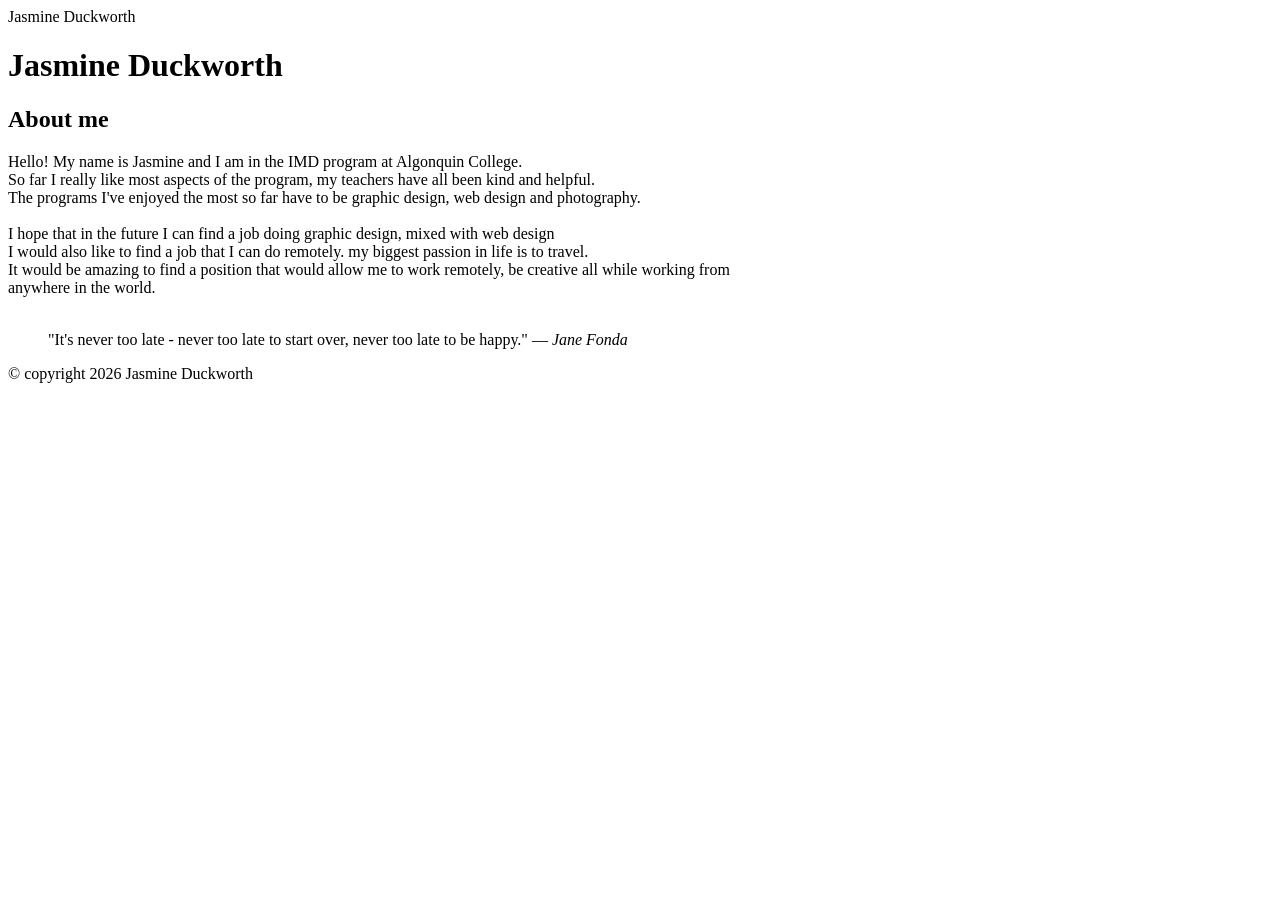
==== index.html @ 2b516044 "added tag information" ====
<!DOCTYPE html>
<html lang="en">
<head>
    <meta charset="UTF-8">
    <meta name="viewport" content="width=device-width, initial-scale=1.0">
    <!--added title and name with the title and header tag the title tag adds the title to the browser tab and top of window.
    I added my name with the header tag so that it is bold and on top of the page 
    -->
    <title> HTML Assignment 1 </title>
<header>Jasmine Duckworth</header>
<body>
    <header>
        <h1>Jasmine Duckworth</h1> 
        <h2>About me</h2> 
    </header> 
    <!--added paragraph with the paragraph tag to make a paragraph of text and the break tag to start new lines-->
    <p>Hello! My name is Jasmine and I am in the IMD program at Algonquin College. <br>
        So far I really like most aspects of the program, my teachers have all been kind and helpful. <br>
        The programs I've enjoyed the most so far have to be graphic design, web design and photography.<br>
        <br>
         I hope that in the future I can find a job doing graphic design, mixed with web design <br>
         I would also like to find a job that I can do remotely. my biggest passion in life is to travel. <br>
         It would be amazing to find a position that would allow me to work remotely, be creative all while working from <br>
         anywhere in the world.<br>
         <br> 
         <blockquote>
            <!--this is my quote I chose. I used the blockquote tag for th quote and the cite tag to cite the quote-->
            "It's never too late - never too late to start over, never too late to be happy." — <cite>Jane Fonda</cite>
        </blockquote>
          <footer>
            <!--I used the copyright tag to copyright my work and the footer tag to add it as a footer-->
            <p>&copy; copyright 2026 Jasmine Duckworth</p>
          </footer>


                


    </p>
     
</body>
</html>
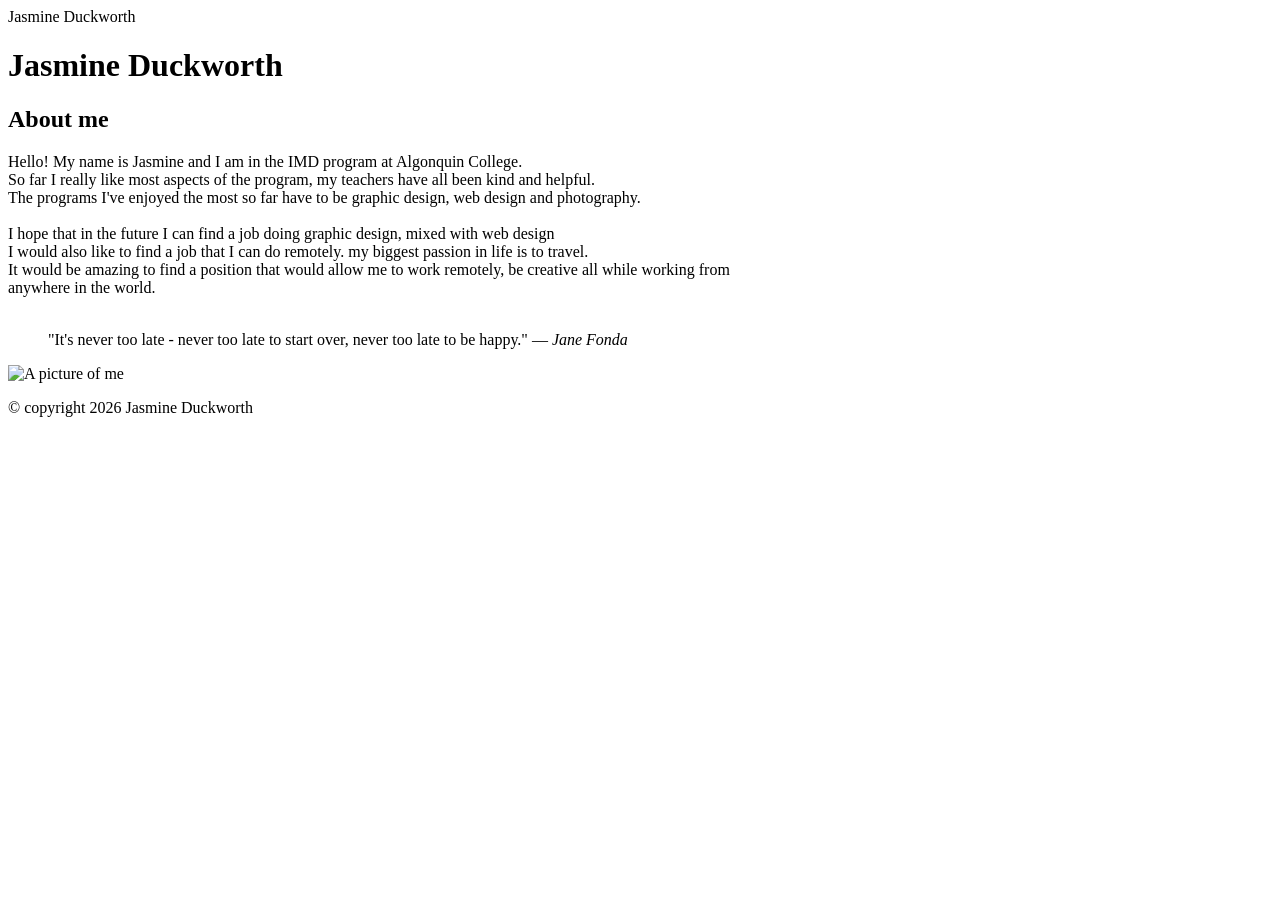
==== commit beb22ef9: "added photo and description" ====
--- a/index.html
+++ b/index.html
@@ -27,6 +27,9 @@
             <!--this is my quote I chose. I used the blockquote tag for th quote and the cite tag to cite the quote-->
             "It's never too late - never too late to start over, never too late to be happy." — <cite>Jane Fonda</cite>
         </blockquote>
+        <!--i added an image of myself using the image source and added the alt tag to describe the image plus the dimensions-->
+        <img src="img/jasmine.jpg" alt="A picture of me" width="300" height="400">
+
           <footer>
             <!--I used the copyright tag to copyright my work and the footer tag to add it as a footer-->
             <p>&copy; copyright 2026 Jasmine Duckworth</p>
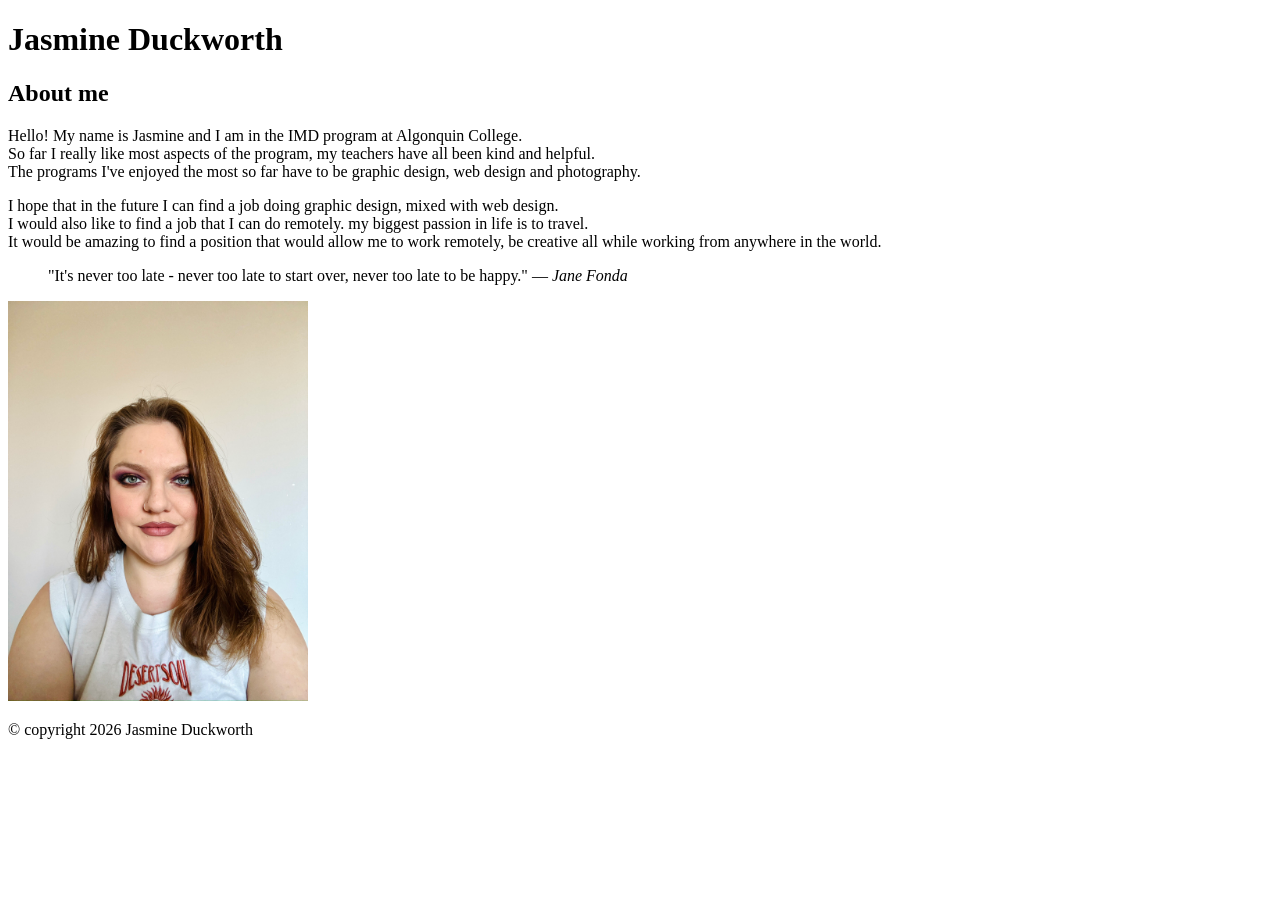
==== commit e35983d7: "cleaned up my code" ====
--- a/index.html
+++ b/index.html
@@ -7,39 +7,40 @@
     I added my name with the header tag so that it is bold and on top of the page 
     -->
     <title> HTML Assignment 1 </title>
-<header>Jasmine Duckworth</header>
+</head>
+
 <body>
     <header>
         <h1>Jasmine Duckworth</h1> 
-        <h2>About me</h2> 
-    </header> 
-    <!--added paragraph with the paragraph tag to make a paragraph of text and the break tag to start new lines-->
-    <p>Hello! My name is Jasmine and I am in the IMD program at Algonquin College. <br>
-        So far I really like most aspects of the program, my teachers have all been kind and helpful. <br>
-        The programs I've enjoyed the most so far have to be graphic design, web design and photography.<br>
-        <br>
-         I hope that in the future I can find a job doing graphic design, mixed with web design <br>
-         I would also like to find a job that I can do remotely. my biggest passion in life is to travel. <br>
-         It would be amazing to find a position that would allow me to work remotely, be creative all while working from <br>
-         anywhere in the world.<br>
-         <br> 
-         <blockquote>
-            <!--this is my quote I chose. I used the blockquote tag for th quote and the cite tag to cite the quote-->
-            "It's never too late - never too late to start over, never too late to be happy." — <cite>Jane Fonda</cite>
-        </blockquote>
-        <!--i added an image of myself using the image source and added the alt tag to describe the image plus the dimensions-->
-        <img src="img/jasmine.jpg" alt="A picture of me" width="300" height="400">
+    </header>
+    
+    <main> 
+        <article>
+            <h2>About me</h2>   
+            <!--added body of text with article and paragraph tags as per your recomendation but did not like the layout so I used br tag to keep the previous format-->
+            <p>Hello! My name is Jasmine and I am in the IMD program at Algonquin College.<br>
+            So far I really like most aspects of the program, my teachers have all been kind and helpful.<br>
+            The programs I've enjoyed the most so far have to be graphic design, web design and photography.</p>
+        
+            <p>I hope that in the future I can find a job doing graphic design, mixed with web design.<br>
+            I would also like to find a job that I can do remotely. my biggest passion in life is to travel.<br>
+            It would be amazing to find a position that would allow me to work remotely, be creative all while working from
+            anywhere in the world.</p>
+         
+            <blockquote>
+                <!--this is my quote I chose. I used the blockquote tag for the quote and the cite tag to cite the quote-->
+                "It's never too late - never too late to start over, never too late to be happy." — <cite>Jane Fonda</cite>
+            </blockquote>
 
-          <footer>
+            <!--i added an image of myself using the image source and added the alt tag to describe the image plus the dimensions-->
+            <img src="images/jasmine.jpeg" alt="A picture of me" width="300" height="400">
+        </article>
+
+        <footer>
             <!--I used the copyright tag to copyright my work and the footer tag to add it as a footer-->
             <p>&copy; copyright 2026 Jasmine Duckworth</p>
-          </footer>
+        </footer>
 
-
-                
-
-
-    </p>
-     
+    </main>     
 </body>
 </html>
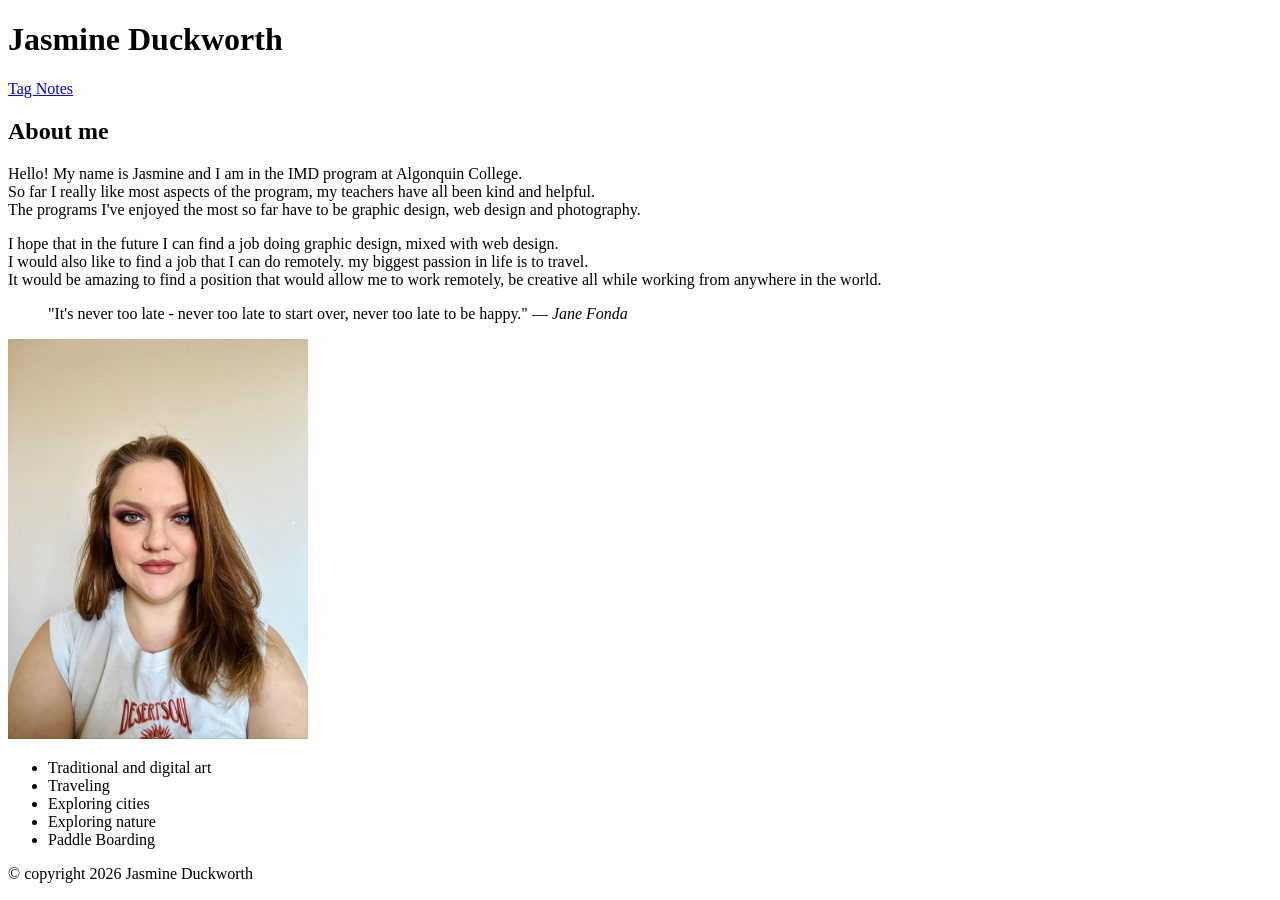
==== commit 28854d7e: "completed notes and index pages" ====
--- a/index.html
+++ b/index.html
@@ -11,7 +11,9 @@
 
 <body>
     <header>
-        <h1>Jasmine Duckworth</h1> 
+        <h1>Jasmine Duckworth</h1>
+        <!--added a link to my notes page using the anchor tag and the href argument to link to the notes page-->
+        <a href="notes.html">Tag Notes</a>  
     </header>
     
     <main> 
@@ -34,13 +36,23 @@
 
             <!--i added an image of myself using the image source and added the alt tag to describe the image plus the dimensions-->
             <img src="images/jasmine.jpeg" alt="A picture of me" width="300" height="400">
+        
+            <!---added an unordered list of my hobbies-->
+            <ul>
+                <li>Traditional and digital art</li>
+                <li>Traveling</li>
+                <li>Exploring cities</li>
+                <li>Exploring nature</li>
+                <li>Paddle Boarding</li>
+            </ul>
+
         </article>
 
-        <footer>
-            <!--I used the copyright tag to copyright my work and the footer tag to add it as a footer-->
-            <p>&copy; copyright 2026 Jasmine Duckworth</p>
-        </footer>
+    </main>
 
-    </main>     
+    <footer>
+        <!--I used the copyright tag to copyright my work and the footer tag to add it as a footer-->
+        <p>&copy; copyright 2026 Jasmine Duckworth</p>
+    </footer>        
 </body>
 </html>
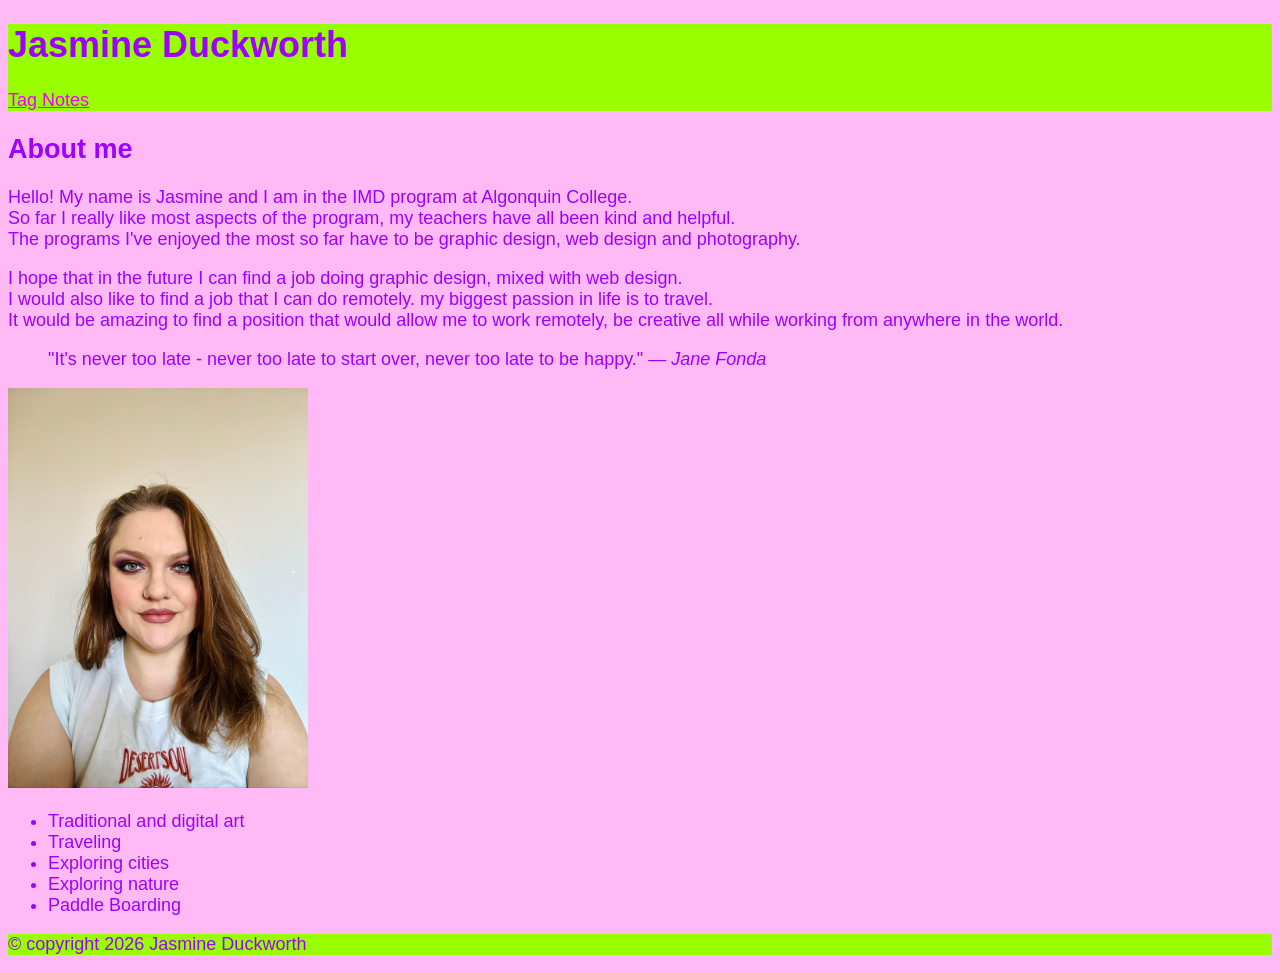
==== commit 566177c1: "added color" ====
--- a/index.html
+++ b/index.html
@@ -7,6 +7,7 @@
     I added my name with the header tag so that it is bold and on top of the page 
     -->
     <title> HTML Assignment 1 </title>
+    <link href="style.css" rel="stylesheet">
 </head>
 
 <body>
--- a/style.css
+++ b/style.css
@@ -0,0 +1,21 @@
+body{
+    background-color: rgb(255, 186, 246);
+    font-family: 'Trebuchet MS', 'Lucida Sans Unicode', 'Lucida Grande', 'Lucida Sans', Arial, sans-serif;
+    font-size: 18px;
+    color:rgb(157, 0, 255);
+    
+    
+}
+header, footer{
+    background-color: rgb(153, 255, 0);
+    text-emphasis-color:rgb(255, 152, 18)
+}
+a{
+    color:rgb(238, 0, 255)
+}
+a:hover{
+    color:aqua;
+}
+a:active{
+    color: blueviolet;
+}
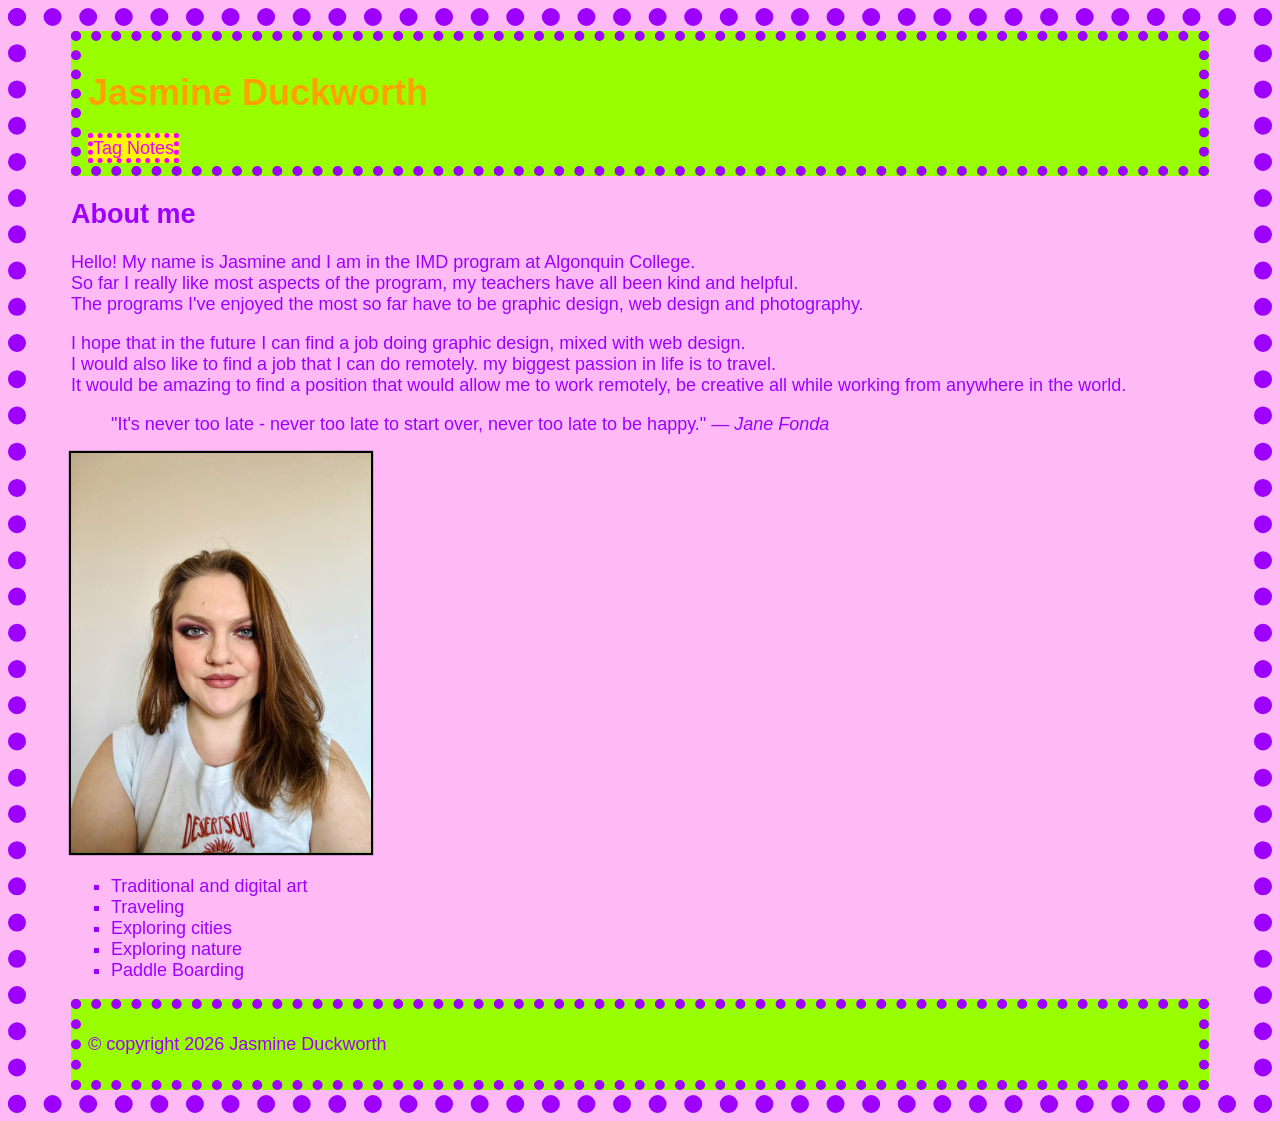
==== commit 5415e884: "added comments and finished my page" ====
--- a/index.html
+++ b/index.html
@@ -11,10 +11,15 @@
 </head>
 
 <body>
+    <!--added div tag called "container"-->
+    <div id="container">
     <header>
-        <h1>Jasmine Duckworth</h1>
+        <!--added a class to this h1-->
+        <h1 class="site-title">Jasmine Duckworth</h1>
         <!--added a link to my notes page using the anchor tag and the href argument to link to the notes page-->
-        <a href="notes.html">Tag Notes</a>  
+        <nav> 
+            <a href="notes.html">Tag Notes</a>  
+        </nav> 
     </header>
     
     <main> 
@@ -36,7 +41,7 @@
             </blockquote>
 
             <!--i added an image of myself using the image source and added the alt tag to describe the image plus the dimensions-->
-            <img src="images/jasmine.jpeg" alt="A picture of me" width="300" height="400">
+            <img src="images/jasmine.jpeg" alt="A picture of me" width="300" height="400" id="my-image">
         
             <!---added an unordered list of my hobbies-->
             <ul>
@@ -54,6 +59,7 @@
     <footer>
         <!--I used the copyright tag to copyright my work and the footer tag to add it as a footer-->
         <p>&copy; copyright 2026 Jasmine Duckworth</p>
-    </footer>        
+    </footer> 
+    </div>       
 </body>
 </html>
--- a/style.css
+++ b/style.css
@@ -1,21 +1,51 @@
+/* added body to start my CSS body */
 body{
+    /* added background color to change the backgroud of my page*/
     background-color: rgb(255, 186, 246);
+    /* set font family to sans-serif fonts */
     font-family: 'Trebuchet MS', 'Lucida Sans Unicode', 'Lucida Grande', 'Lucida Sans', Arial, sans-serif;
+    /* set the font size to 18px as instructed */
     font-size: 18px;
+    /* set the color border and padding */
     color:rgb(157, 0, 255);
-    
-    
+    border:dotted 18px;
+    padding:5px;
 }
+/* added to my div tag to set body margin */
+#container{
+    margin: 0 40px;
+
+} 
+ /* created site title class and set the color*/   
+.site-title{
+    color:rgb(255, 162, 0)
+}
+/* added a box shadow to image */
+#my-image{
+    box-shadow: 0 0 1px 2px black;
+}
+/* changed bullet from circle to square */
+ul{
+    list-style-type: square;
+}     
+/* changed header and footer's background color, border and padding */
 header, footer{
     background-color: rgb(153, 255, 0);
-    text-emphasis-color:rgb(255, 152, 18)
+    border:dotted 10px;
+    padding: 7px;   
 }
+/* set features for the a tag for my link in each state, normal, hover and, active */
 a{
-    color:rgb(238, 0, 255)
+    text-decoration: none;
+    color:rgb(238, 0, 255);
+    background-color:rgb(255, 247, 0);
+    border:dotted 5px;
 }
 a:hover{
     color:aqua;
+    background-color:rgb(255, 0, 238);
 }
 a:active{
-    color: blueviolet;
+    color: rgb(255, 255, 255);
+    background-color: blueviolet;
 }
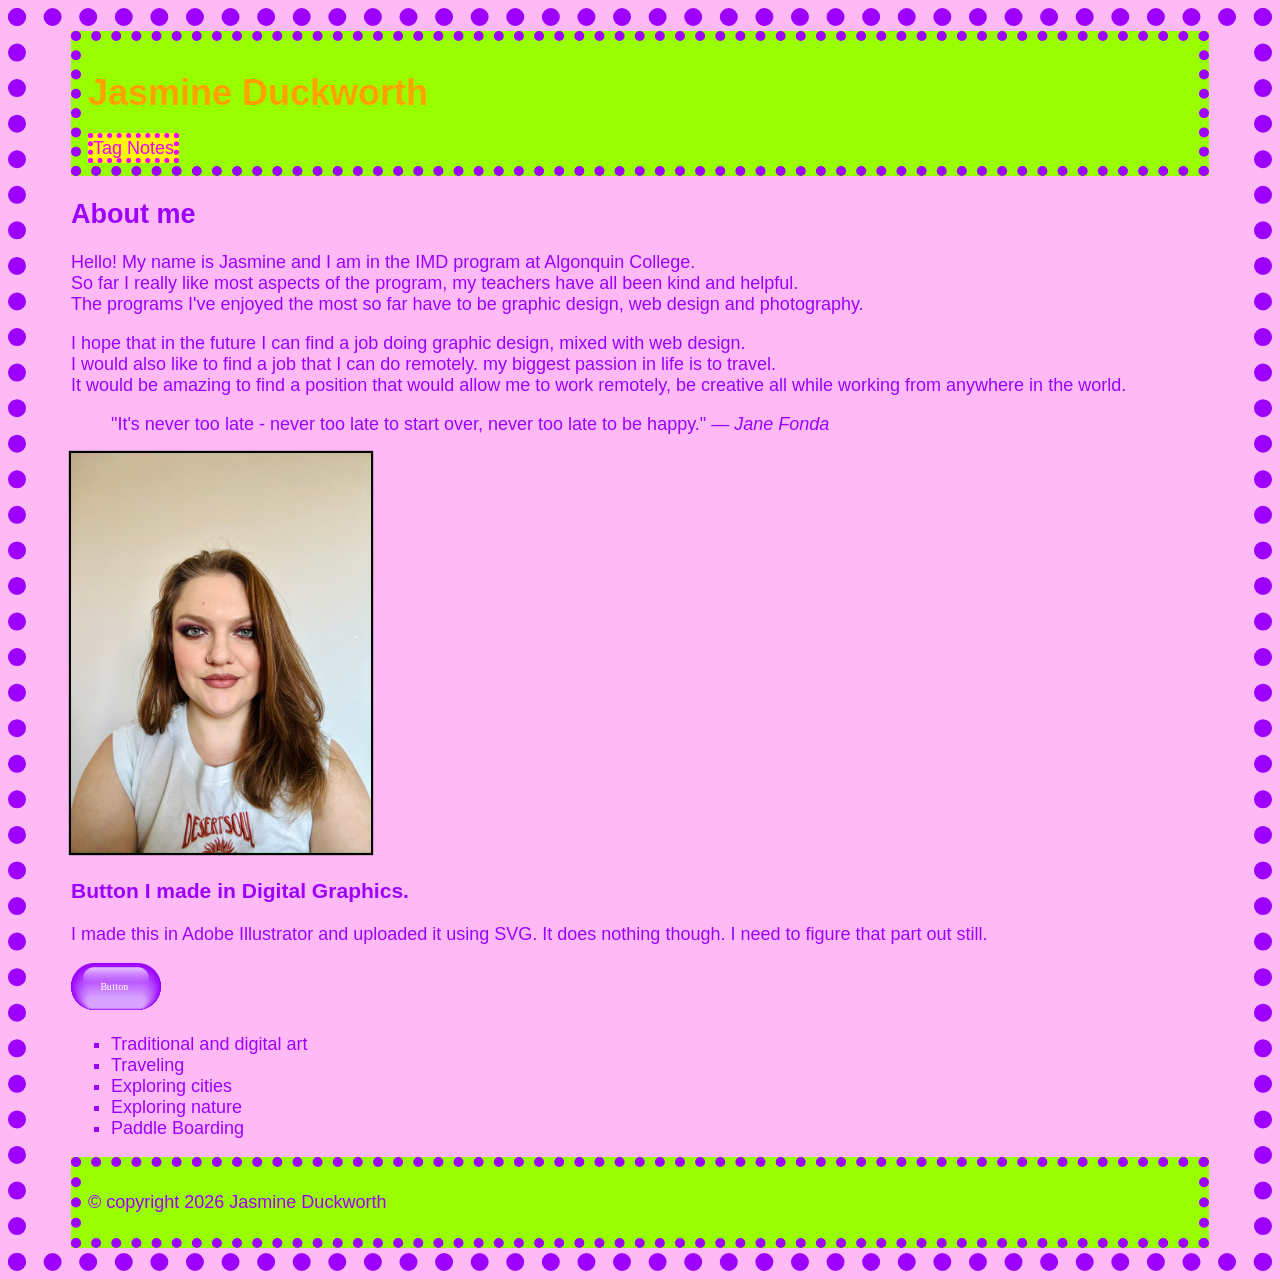
==== commit b57483b6: "added button" ====
--- a/index.html
+++ b/index.html
@@ -42,6 +42,11 @@
 
             <!--i added an image of myself using the image source and added the alt tag to describe the image plus the dimensions-->
             <img src="images/jasmine.jpeg" alt="A picture of me" width="300" height="400" id="my-image">
+            
+            <h3>Button I made in Digital Graphics.</h3>
+            <p>I made this in Adobe Illustrator and uploaded it using SVG. It does nothing though. I need to figure that part out still.</p>      
+            
+           <embed src="button.svg" width="90" hight="70">
         
             <!---added an unordered list of my hobbies-->
             <ul>
--- a/style.css
+++ b/style.css
@@ -10,6 +10,7 @@
     color:rgb(157, 0, 255);
     border:dotted 18px;
     padding:5px;
+
 }
 /* added to my div tag to set body margin */
 #container{
@@ -32,7 +33,7 @@
 header, footer{
     background-color: rgb(153, 255, 0);
     border:dotted 10px;
-    padding: 7px;   
+    padding: 7px;
 }
 /* set features for the a tag for my link in each state, normal, hover and, active */
 a{
@@ -48,4 +49,4 @@
 a:active{
     color: rgb(255, 255, 255);
     background-color: blueviolet;
-}+}
